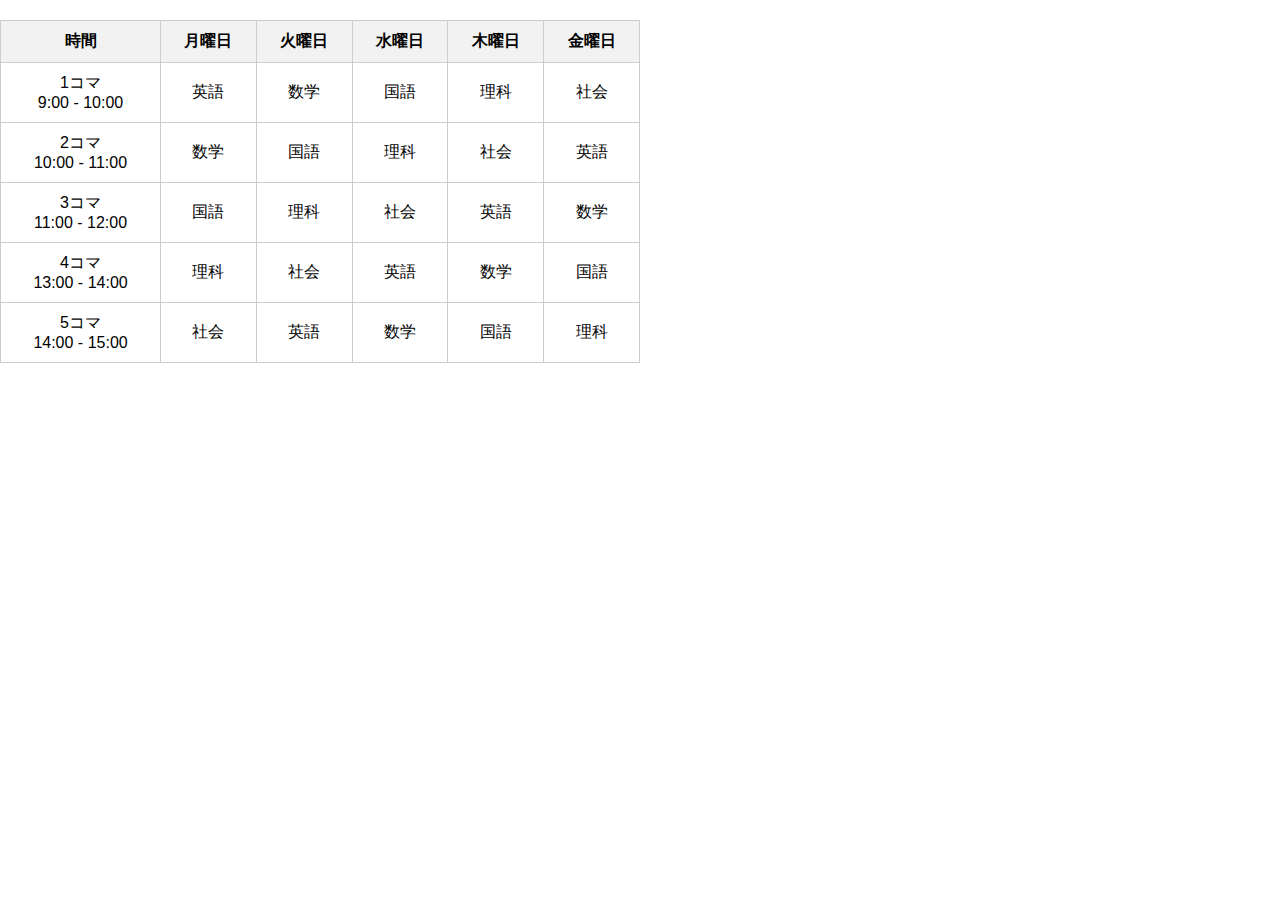
==== sub.html @ 8e421fd8 "test commit2" ====
<!DOCTYPE html>
<html lang="ja">
<head>
<meta charset="UTF-8">
<meta name="viewport" content="width=device-width, initial-scale=1.0">
<title>Weekday Timetable</title>
<style>
    body {
        font-family: Arial, sans-serif;
        margin: 0;
        padding: 0;
    }
    .timetable {
        width: 50%;
        border-collapse: collapse;
        margin-top: 20px;
    }
    .timetable th, .timetable td {
        border: 1px solid #ccc;
        padding: 10px;
        text-align: center;
    }
    .timetable th {
        background-color: #f2f2f2;
    }
</style>
</head>
<body>
    <table class="timetable">
        <tr>
            <th>時間</th>
            <th>月曜日</th>
            <th>火曜日</th>
            <th>水曜日</th>
            <th>木曜日</th>
            <th>金曜日</th>
        </tr>
        <tr>
            <td>1コマ<br>9:00 - 10:00</td>
            <td>英語</td>
            <td>数学</td>
            <td>国語</td>
            <td>理科</td>
            <td>社会</td>
        </tr>
        <tr>
            <td>2コマ<br>10:00 - 11:00</td>
            <td>数学</td>
            <td>国語</td>
            <td>理科</td>
            <td>社会</td>
            <td>英語</td>
        </tr>
        <tr>
            <td>3コマ<br>11:00 - 12:00</td>
            <td>国語</td>
            <td>理科</td>
            <td>社会</td>
            <td>英語</td>
            <td>数学</td>
        </tr>
        <tr>
            <td>4コマ<br>13:00 - 14:00</td>
            <td>理科</td>
            <td>社会</td>
            <td>英語</td>
            <td>数学</td>
            <td>国語</td>
        </tr>
        <tr>
            <td>5コマ<br>14:00 - 15:00</td>
            <td>社会</td>
            <td>英語</td>
            <td>数学</td>
            <td>国語</td>
            <td>理科</td>
        </tr>
    </table>
</body>
</html>
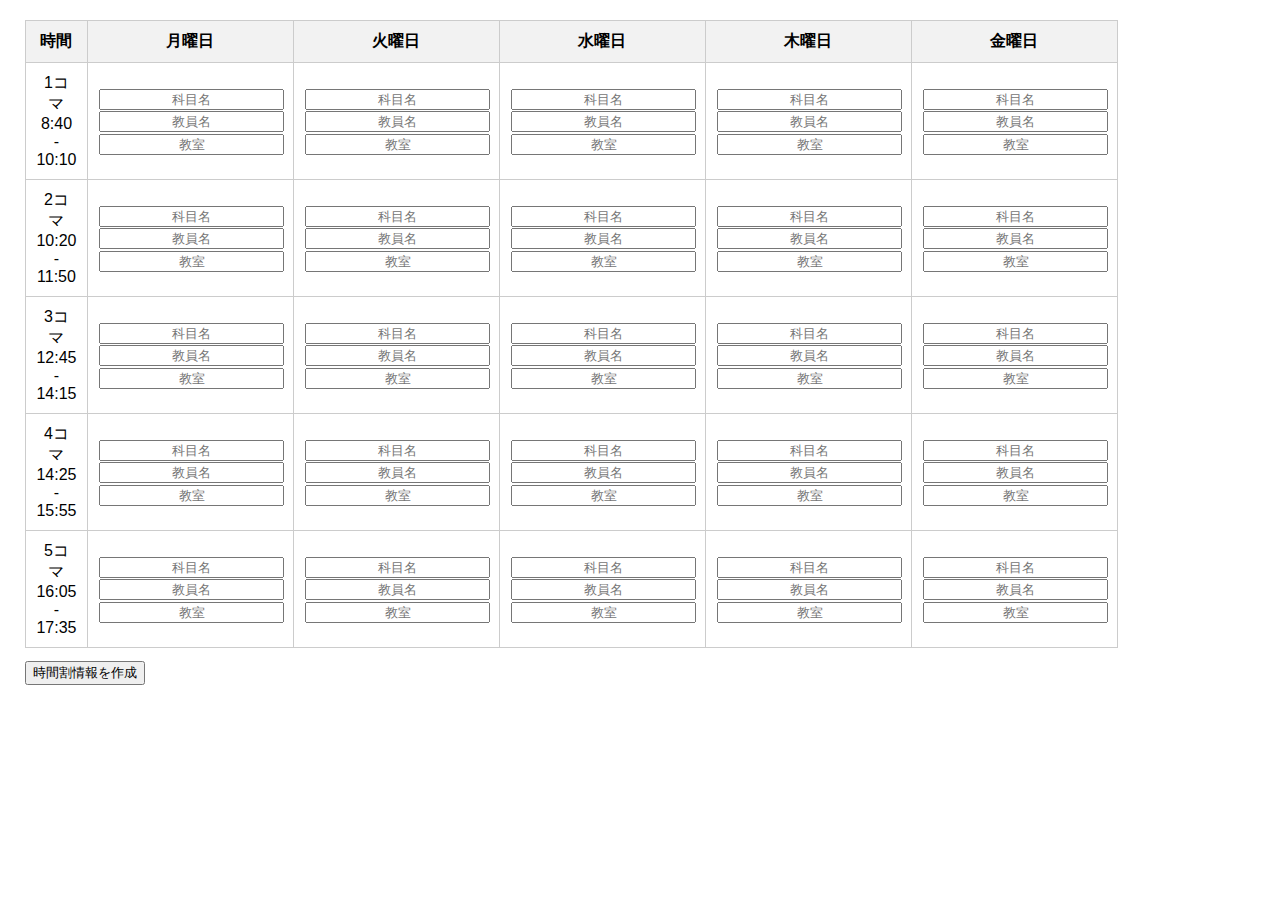
==== commit 6dd52103: "add function to register timeTable" ====
--- a/sub.html
+++ b/sub.html
@@ -5,11 +5,18 @@
 <meta name="viewport" content="width=device-width, initial-scale=1.0">
 <title>Weekday Timetable</title>
 <style>
+    *{
+        margin-left:1%;
+    }
+
     body {
         font-family: Arial, sans-serif;
         margin: 0;
         padding: 0;
     }
+    input{
+        margin-top:1%;
+    }
     .timetable {
         width: 50%;
         border-collapse: collapse;
@@ -22,6 +29,9 @@
     }
     .timetable th {
         background-color: #f2f2f2;
+    }
+    ::placeholder{
+        text-align: center;
     }
 </style>
 </head>
@@ -36,45 +46,184 @@
             <th>金曜日</th>
         </tr>
         <tr>
-            <td>1コマ<br>9:00 - 10:00</td>
-            <td>英語</td>
-            <td>数学</td>
-            <td>国語</td>
-            <td>理科</td>
-            <td>社会</td>
-        </tr>
-        <tr>
-            <td>2コマ<br>10:00 - 11:00</td>
-            <td>数学</td>
-            <td>国語</td>
-            <td>理科</td>
-            <td>社会</td>
-            <td>英語</td>
-        </tr>
-        <tr>
-            <td>3コマ<br>11:00 - 12:00</td>
-            <td>国語</td>
-            <td>理科</td>
-            <td>社会</td>
-            <td>英語</td>
-            <td>数学</td>
-        </tr>
-        <tr>
-            <td>4コマ<br>13:00 - 14:00</td>
-            <td>理科</td>
-            <td>社会</td>
-            <td>英語</td>
-            <td>数学</td>
-            <td>国語</td>
-        </tr>
-        <tr>
-            <td>5コマ<br>14:00 - 15:00</td>
-            <td>社会</td>
-            <td>英語</td>
-            <td>数学</td>
-            <td>国語</td>
-            <td>理科</td>
+            <td>1コマ<br>8:40 - 10:10</td>
+            <td>
+                <input id="Monday1Subject" placeholder="科目名" type="text"><br>
+                <input id="Monday1Teacher" placeholder="教員名" type="text"><br>
+                <input id="Monday1Classroom" placeholder="教室" type="text">
+            </td>
+            <td>
+                <input id="TuesDay1Subject" placeholder="科目名" type="text"><br>
+                <input id="TuesDay1Teacher" placeholder="教員名" type="text"><br>
+                <input id="TuesDayClassroom" placeholder="教室" type="text">
+            </td>
+            <td>
+                <input id="Wednesday1Subject" placeholder="科目名" type="text"><br>
+                <input id="Wednesday1Teacher" placeholder="教員名" type="text"><br>
+                <input id="Wednesday1Classroom" placeholder="教室" type="text">
+            </td>
+            <td>
+                <input id="Thursday1Subject" placeholder="科目名" type="text"><br>
+                <input id="Thursday1Teacher" placeholder="教員名" type="text"><br>
+                <input id="Thursday1Classroom" placeholder="教室" type="text">
+            </td>
+            <td>
+                <input id="Friday1Subject" placeholder="科目名" type="text"><br>
+                <input id="Friday1Teacher" placeholder="教員名" type="text"><br>
+                <input id="Friday1Classroom" placeholder="教室" type="text">
+            </td>
+        </tr>
+        <tr>
+            <td>2コマ<br>10:20 - 11:50</td>
+            <td>
+                <input id="Monday2Subject" placeholder="科目名" type="text"><br>
+                <input id="Monday2Teacher" placeholder="教員名" type="text"><br>
+                <input id="Monday2Classroom" placeholder="教室" type="text">
+            </td>
+            <td>
+                <input id="TuesDay2Subject" placeholder="科目名" type="text"><br>
+                <input id="TuesDay2Teacher" placeholder="教員名" type="text"><br>
+                <input id="TuesDayClassroom" placeholder="教室" type="text">
+            </td>
+            <td>
+                <input id="Wednesday2Subject" placeholder="科目名" type="text"><br>
+                <input id="Wednesday2Teacher" placeholder="教員名" type="text"><br>
+                <input id="Wednesday2Classroom" placeholder="教室" type="text">
+            </td>
+            <td>
+                <input id="Thursday2Subject" placeholder="科目名" type="text"><br>
+                <input id="Thursday2Teacher" placeholder="教員名" type="text"><br>
+                <input id="Thursday2Classroom" placeholder="教室" type="text">
+            </td>
+            <td>
+                <input id="Friday2Subject" placeholder="科目名" type="text"><br>
+                <input id="Friday2Teacher" placeholder="教員名" type="text"><br>
+                <input id="Friday2Classroom" placeholder="教室" type="text">
+            </td>
+        </tr>
+        <tr>
+            <td>3コマ<br>12:45 - 14:15</td>
+            <td>
+                <input id="Monday3Subject" placeholder="科目名" type="text"><br>
+                <input id="Monday3Teacher" placeholder="教員名" type="text"><br>
+                <input id="Monday3Classroom" placeholder="教室" type="text">
+            </td>
+            <td>
+                <input id="TuesDay3Subject" placeholder="科目名" type="text"><br>
+                <input id="TuesDay3Teacher" placeholder="教員名" type="text"><br>
+                <input id="TuesDayClassroom" placeholder="教室" type="text">
+            </td>
+            <td>
+                <input id="Wednesday3Subject" placeholder="科目名" type="text"><br>
+                <input id="Wednesday3Teacher" placeholder="教員名" type="text"><br>
+                <input id="Wednesday3Classroom" placeholder="教室" type="text">
+            </td>
+            <td>
+                <input id="Thursday3Subject" placeholder="科目名" type="text"><br>
+                <input id="Thursday3Teacher" placeholder="教員名" type="text"><br>
+                <input id="Thursday3Classroom" placeholder="教室" type="text">
+            </td>
+            <td>
+                <input id="Friday3Subject" placeholder="科目名" type="text"><br>
+                <input id="Friday3Teacher" placeholder="教員名" type="text"><br>
+                <input id="Friday3Classroom" placeholder="教室" type="text">
+            </td>
+        </tr>
+        <tr>
+            <td>4コマ<br>14:25 - 15:55</td>
+            <td>
+                <input id="Monday4Subject" placeholder="科目名" type="text"><br>
+                <input id="Monday4Teacher" placeholder="教員名" type="text"><br>
+                <input id="Monday4Classroom" placeholder="教室" type="text">
+            </td>
+            <td>
+                <input id="TuesDay4Subject" placeholder="科目名" type="text"><br>
+                <input id="TuesDay4Teacher" placeholder="教員名" type="text"><br>
+                <input id="TuesDayClassroom" placeholder="教室" type="text">
+            </td>
+            <td>
+                <input id="Wednesday4Subject" placeholder="科目名" type="text"><br>
+                <input id="Wednesday4Teacher" placeholder="教員名" type="text"><br>
+                <input id="Wednesday4Classroom" placeholder="教室" type="text">
+            </td>
+            <td>
+                <input id="Thursday4Subject" placeholder="科目名" type="text"><br>
+                <input id="Thursday4Teacher" placeholder="教員名" type="text"><br>
+                <input id="Thursday4Classroom" placeholder="教室" type="text">
+            </td>
+            <td>
+                <input id="Friday4Subject" placeholder="科目名" type="text"><br>
+                <input id="Friday4Teacher" placeholder="教員名" type="text"><br>
+                <input id="Friday4Classroom" placeholder="教室" type="text">
+            </td>
+        </tr>
+        <tr>
+            <td>5コマ<br>16:05 - 17:35</td>
+            <td>
+                <input id="Monday5Subject" placeholder="科目名" type="text"><br>
+                <input id="Monday5Teacher" placeholder="教員名" type="text"><br>
+                <input id="Monday5Classroom" placeholder="教室" type="text">
+            </td>
+            <td>
+                <input id="TuesDay5Subject" placeholder="科目名" type="text"><br>
+                <input id="TuesDay5Teacher" placeholder="教員名" type="text"><br>
+                <input id="TuesDayClassroom" placeholder="教室" type="text">
+            </td>
+            <td>
+                <input id="Wednesday5Subject" placeholder="科目名" type="text"><br>
+                <input id="Wednesday5Teacher" placeholder="教員名" type="text"><br>
+                <input id="Wednesday5Classroom" placeholder="教室" type="text">
+            </td>
+            <td>
+                <input id="Thursday5Subject" placeholder="科目名" type="text"><br>
+                <input id="Thursday5Teacher" placeholder="教員名" type="text"><br>
+                <input id="Thursday5Classroom" placeholder="教室" type="text">
+            </td>
+            <td>
+                <input id="Friday5Subject" placeholder="科目名" type="text"><br>
+                <input id="Friday5Teacher" placeholder="教員名" type="text"><br>
+                <input id="Friday5Classroom" placeholder="教室" type="text">
+            </td>
         </tr>
     </table>
+    <input type="submit" value="時間割情報を作成" onclick="show()">
+    <script type="text/javascript">
+        function show(){
+
+        class classInformation{
+            constructor(subject,teacher,classroom) {
+                this.subject=subject;
+                this.teacher=teacher;
+                this.classroom=classroom;
+            }
+        }
+        let timeTableData={
+            "Monday":[{
+            }],
+            "TuesDay":[{
+            }],
+            "Wednesday":[{
+            }],
+            "Thursday":[{
+            }],
+            "Fryday":[{
+            }]
+        }
+
+        const days=["Monday","Tuesday","Wednesday","Thursday","Fryday"];
+        //1コマから5コマまで
+            for(let o=1; o<=5; o++){
+                const subject = document.getElementById(days[0]+o+"Subject");
+                const teacher = document.getElementById(days[0]+o+"Teacher");
+                const classroom = document.getElementById(days[0]+o+"Classroom");
+                const inf = new classInformation(subject.value,teacher.value,classroom.value);
+                timeTableData.Monday.push(inf);
+                console.log(inf);
+            }
+        const jsonData = JSON.stringify(timeTableData);
+        localStorage.setItem("timeTableData",jsonData);
+        alert("時間割データを更新しました")
+    }
+    </script>
 </body>
 </html>
